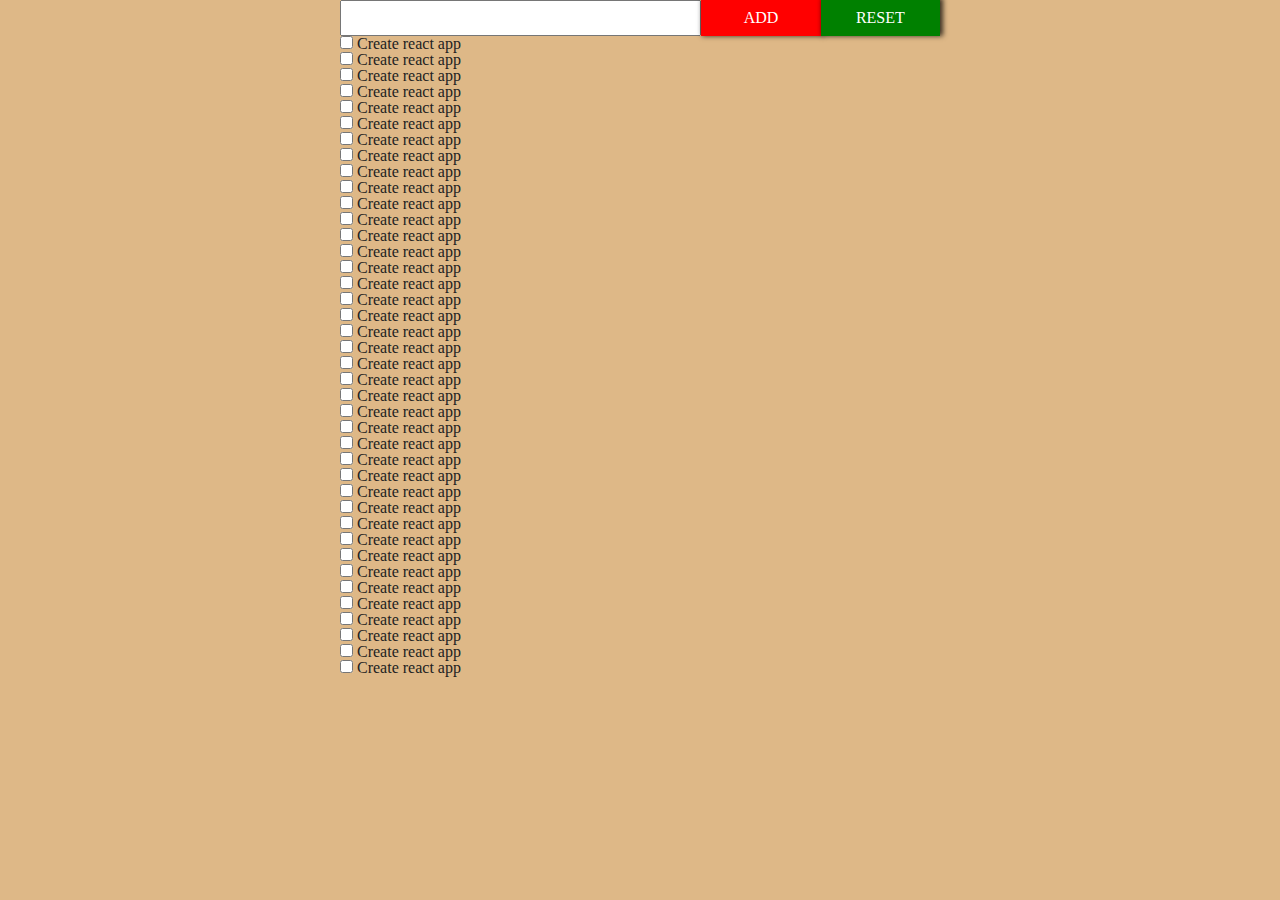
==== test.html @ bfd75c57 "first commit" ====
<!DOCTYPE html>
<html lang="en">
<head>
    <meta charset="UTF-8">
    <meta name="viewport" content="width=device-width, initial-scale=1">
    <title>Title</title>
    <link rel="stylesheet" href="./assets/css/style.css">
</head>
<body>

<div class="container appWrapper">
    <div class="taskForm">

        <input id="taskInput" type="text">
        <div id="addButton" class="button addButton flexButtonItem">Add</div>
        <div id="resetButton" class="button resetButton flexButtonItem">Reset</div>
    </div>
    <ul id="tasksList">
        <li>
            <input type="checkbox">
            <span>Create react app</span>
        </li>
        <li>
            <input type="checkbox">
            <span>Create react app</span>
        </li>
        <li>
            <input type="checkbox">
            <span>Create react app</span>
        </li>
        <li>
            <input type="checkbox">
            <span>Create react app</span>
        </li>
        <li>
            <input type="checkbox">
            <span>Create react app</span>
        </li>
        <li>
            <input type="checkbox">
            <span>Create react app</span>
        </li>
        <li>
            <input type="checkbox">
            <span>Create react app</span>
        </li>
        <li>
            <input type="checkbox">
            <span>Create react app</span>
        </li>
        <li>
            <input type="checkbox">
            <span>Create react app</span>
        </li>
        <li>
            <input type="checkbox">
            <span>Create react app</span>
        </li>
        <li>
            <input type="checkbox">
            <span>Create react app</span>
        </li>
        <li>
            <input type="checkbox">
            <span>Create react app</span>
        </li>
        <li>
            <input type="checkbox">
            <span>Create react app</span>
        </li>
        <li>
            <input type="checkbox">
            <span>Create react app</span>
        </li>
        <li>
            <input type="checkbox">
            <span>Create react app</span>
        </li>
        <li>
            <input type="checkbox">
            <span>Create react app</span>
        </li>
        <li>
            <input type="checkbox">
            <span>Create react app</span>
        </li>
        <li>
            <input type="checkbox">
            <span>Create react app</span>
        </li>
        <li>
            <input type="checkbox">
            <span>Create react app</span>
        </li>
        <li>
            <input type="checkbox">
            <span>Create react app</span>
        </li>
        <li>
            <input type="checkbox">
            <span>Create react app</span>
        </li>
        <li>
            <input type="checkbox">
            <span>Create react app</span>
        </li>
        <li>
            <input type="checkbox">
            <span>Create react app</span>
        </li>
        <li>
            <input type="checkbox">
            <span>Create react app</span>
        </li>
        <li>
            <input type="checkbox">
            <span>Create react app</span>
        </li>
        <li>
            <input type="checkbox">
            <span>Create react app</span>
        </li>
        <li>
            <input type="checkbox">
            <span>Create react app</span>
        </li>
        <li>
            <input type="checkbox">
            <span>Create react app</span>
        </li>
        <li>
            <input type="checkbox">
            <span>Create react app</span>
        </li>
        <li>
            <input type="checkbox">
            <span>Create react app</span>
        </li>
        <li>
            <input type="checkbox">
            <span>Create react app</span>
        </li>
        <li>
            <input type="checkbox">
            <span>Create react app</span>
        </li>
        <li>
            <input type="checkbox">
            <span>Create react app</span>
        </li>
        <li>
            <input type="checkbox">
            <span>Create react app</span>
        </li>
        <li>
            <input type="checkbox">
            <span>Create react app</span>
        </li>
        <li>
            <input type="checkbox">
            <span>Create react app</span>
        </li>
        <li>
            <input type="checkbox">
            <span>Create react app</span>
        </li>
        <li>
            <input type="checkbox">
            <span>Create react app</span>
        </li>
        <li>
            <input type="checkbox">
            <span>Create react app</span>
        </li>
        <li>
            <input type="checkbox">
            <span>Create react app</span>
        </li>
    </ul>
</div>

<script src="./assets/js/index.js"></script>
</body>
</html>
---- assets/css/style.css ----
@import "reset.css";


body {
    background-color: burlywood;
}

* {
    box-sizing: border-box;
}

.container {

    max-width: 1200px;
    margin: 0 auto;

}

.appWrapper {
    max-width: 600px;
    display: flex;
    flex-direction: column;
    min-height: 100vh;
    max-height: 100vh;

}


.taskForm {
    display: flex;
}

#taskInput {
    flex-grow: 1;
}


/*
-------------------------------------BUTTON
*/
.button {
    text-align: center;
    padding: 10px 0;
    color: white;
    text-transform: uppercase;
    font-size: 16px;
    box-shadow: 2px -1px 5px 1px rgba(0, 0, 0, 0.75)

}

.flexButtonItem {
    flex-grow: 0.2;
    flex-basis: 90px;
    max-width: 120px;
}

.addButton {
    background-color: red;

}

.resetButton {

    background-color: green;

}

#tasksList {
    flex-grow: 1;
    overflow-y: auto;
}
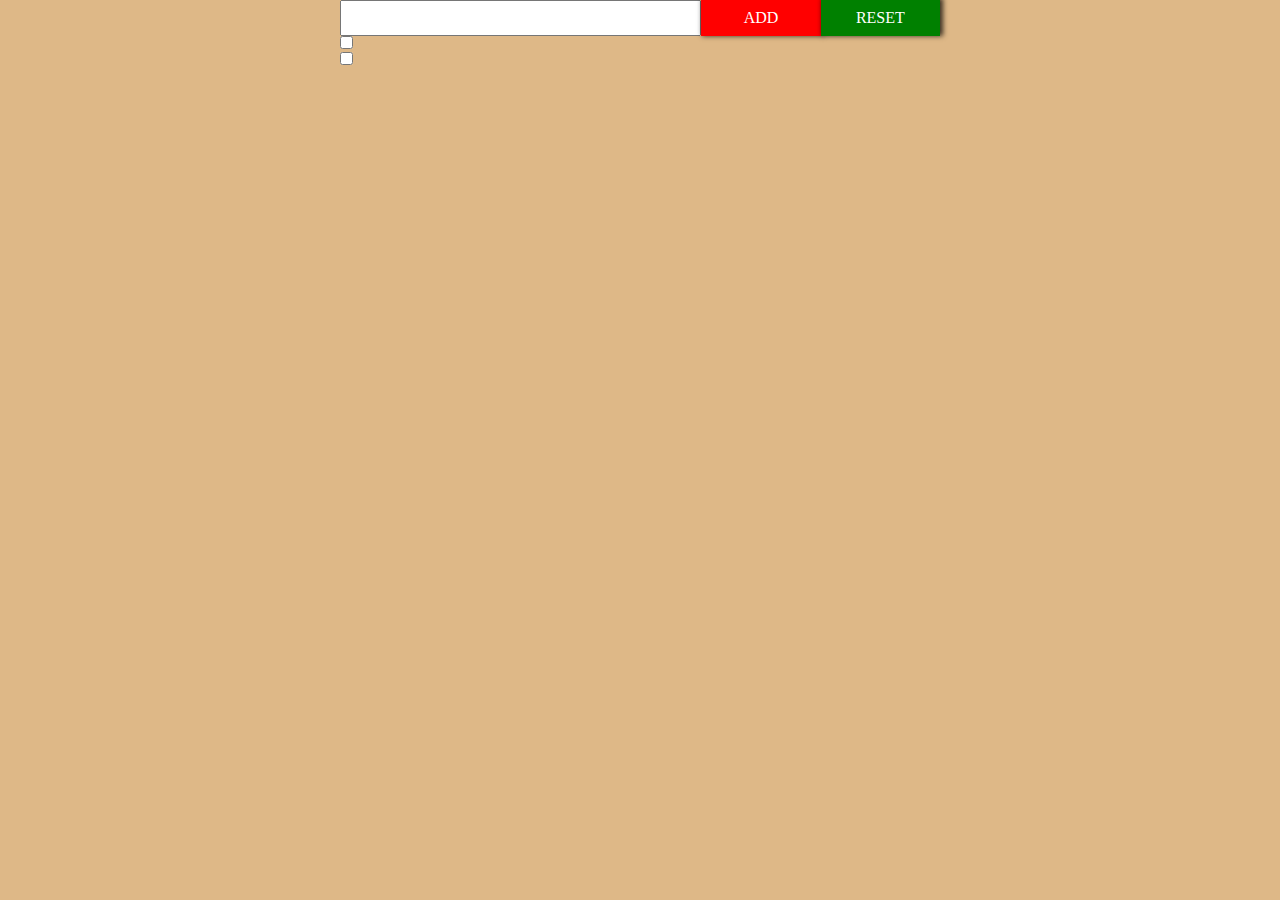
==== commit 128d6721: "modif" ====
--- a/test.html
+++ b/test.html
@@ -16,165 +16,14 @@
         <div id="resetButton" class="button resetButton flexButtonItem">Reset</div>
     </div>
     <ul id="tasksList">
-        <li>
+
+        <li class="task">
             <input type="checkbox">
-            <span>Create react app</span>
+
         </li>
         <li>
             <input type="checkbox">
-            <span>Create react app</span>
-        </li>
-        <li>
-            <input type="checkbox">
-            <span>Create react app</span>
-        </li>
-        <li>
-            <input type="checkbox">
-            <span>Create react app</span>
-        </li>
-        <li>
-            <input type="checkbox">
-            <span>Create react app</span>
-        </li>
-        <li>
-            <input type="checkbox">
-            <span>Create react app</span>
-        </li>
-        <li>
-            <input type="checkbox">
-            <span>Create react app</span>
-        </li>
-        <li>
-            <input type="checkbox">
-            <span>Create react app</span>
-        </li>
-        <li>
-            <input type="checkbox">
-            <span>Create react app</span>
-        </li>
-        <li>
-            <input type="checkbox">
-            <span>Create react app</span>
-        </li>
-        <li>
-            <input type="checkbox">
-            <span>Create react app</span>
-        </li>
-        <li>
-            <input type="checkbox">
-            <span>Create react app</span>
-        </li>
-        <li>
-            <input type="checkbox">
-            <span>Create react app</span>
-        </li>
-        <li>
-            <input type="checkbox">
-            <span>Create react app</span>
-        </li>
-        <li>
-            <input type="checkbox">
-            <span>Create react app</span>
-        </li>
-        <li>
-            <input type="checkbox">
-            <span>Create react app</span>
-        </li>
-        <li>
-            <input type="checkbox">
-            <span>Create react app</span>
-        </li>
-        <li>
-            <input type="checkbox">
-            <span>Create react app</span>
-        </li>
-        <li>
-            <input type="checkbox">
-            <span>Create react app</span>
-        </li>
-        <li>
-            <input type="checkbox">
-            <span>Create react app</span>
-        </li>
-        <li>
-            <input type="checkbox">
-            <span>Create react app</span>
-        </li>
-        <li>
-            <input type="checkbox">
-            <span>Create react app</span>
-        </li>
-        <li>
-            <input type="checkbox">
-            <span>Create react app</span>
-        </li>
-        <li>
-            <input type="checkbox">
-            <span>Create react app</span>
-        </li>
-        <li>
-            <input type="checkbox">
-            <span>Create react app</span>
-        </li>
-        <li>
-            <input type="checkbox">
-            <span>Create react app</span>
-        </li>
-        <li>
-            <input type="checkbox">
-            <span>Create react app</span>
-        </li>
-        <li>
-            <input type="checkbox">
-            <span>Create react app</span>
-        </li>
-        <li>
-            <input type="checkbox">
-            <span>Create react app</span>
-        </li>
-        <li>
-            <input type="checkbox">
-            <span>Create react app</span>
-        </li>
-        <li>
-            <input type="checkbox">
-            <span>Create react app</span>
-        </li>
-        <li>
-            <input type="checkbox">
-            <span>Create react app</span>
-        </li>
-        <li>
-            <input type="checkbox">
-            <span>Create react app</span>
-        </li>
-        <li>
-            <input type="checkbox">
-            <span>Create react app</span>
-        </li>
-        <li>
-            <input type="checkbox">
-            <span>Create react app</span>
-        </li>
-        <li>
-            <input type="checkbox">
-            <span>Create react app</span>
-        </li>
-        <li>
-            <input type="checkbox">
-            <span>Create react app</span>
-        </li>
-        <li>
-            <input type="checkbox">
-            <span>Create react app</span>
-        </li>
-        <li>
-            <input type="checkbox">
-            <span>Create react app</span>
-        </li>
-        <li>
-            <input type="checkbox">
-            <span>Create react app</span>
+
         </li>
     </ul>
 </div>
